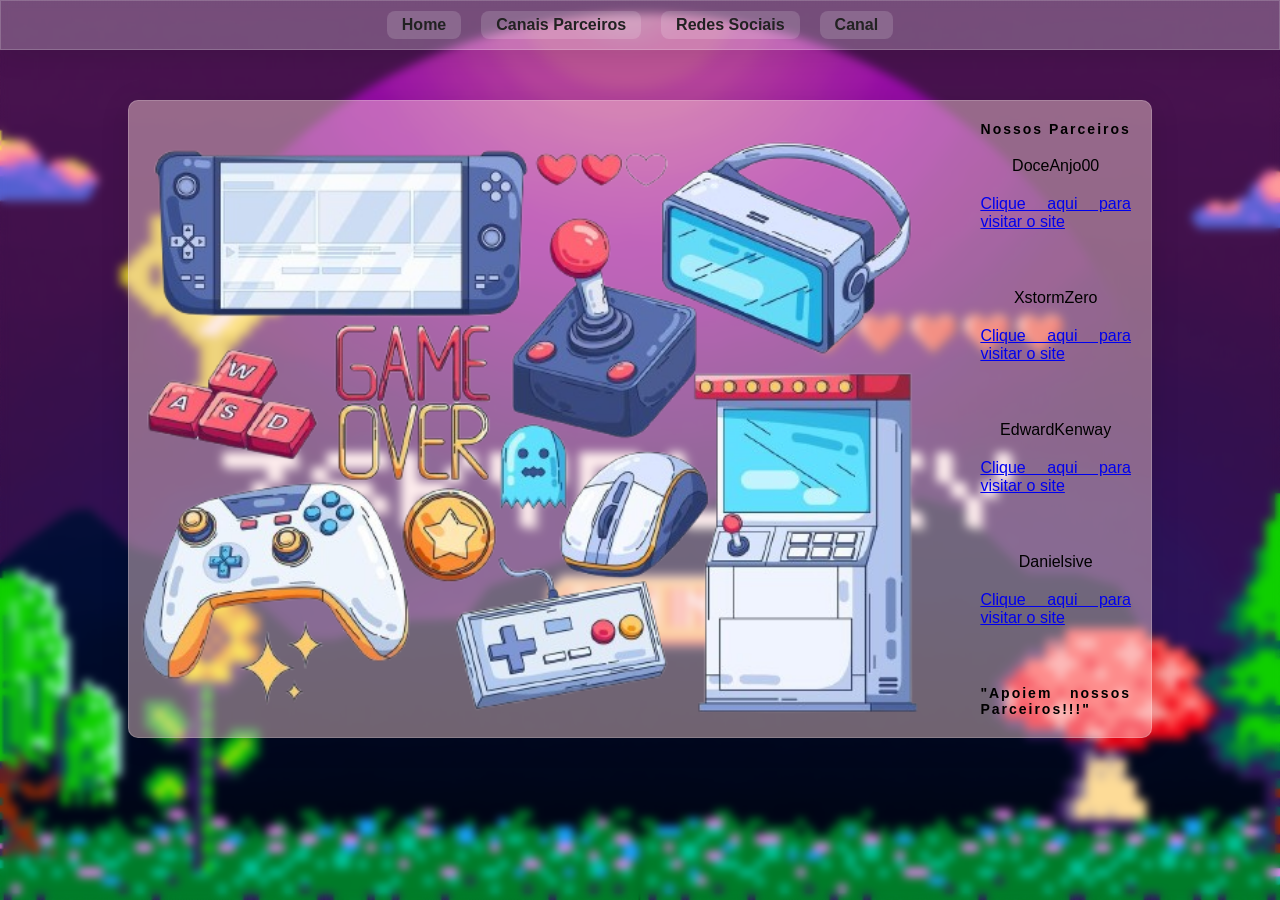
==== page2.html @ 3461b1e2 "zSkyDucky" ====
<!DOCTYPE html>
<html lang="pt-BR">
  <head>
    <meta charset="UTF-8" />
    <meta name="viewport" content="width=device-width, initial-scale=1.0" />
    <link rel="stylesheet" href="style.css" />
    <link rel="stylesheet" href="css/page2.css" />
     <link rel="icon" href="assets/favicon.ico" type="image/x-icon" />
    <title>Canais Parceiros</title>
  </head>

  <body id="page2">
    <header id="cabecario">
      <div class="hamburger-menu">
        <div class="bar1"></div>
        <div class="bar2"></div>
        <div class="bar3"></div>
      </div>


      <nav class="nav_links">
        <a href="page1.html">Home</a>
        <a href="page2.html">Canais Parceiros </a>
        <a href="page3.html">Redes Sociais </a>
        <a href="page4.html">Canal</a>
      </nav>
    </header> 


    <section class="section-sky">
      <div class="container-sky">
        <img
          src="assets/page2/gamer.png"
          alt="imagem gamer"
          draggable="false"
        />
        <div class="sky-text">
          <h1>Nossos Parceiros</h1>
          <p>
              DoceAnjo00
             <br> <a href="https://www.twitch.tv/doceanjo00">Clique aqui para visitar o site</a>  </br>
          </p>
            <p>
              XstormZero
             <br> <a href="https://www.twitch.tv/x_stormzero_">Clique aqui para visitar o site</a>  </br>
          </p>
             <p>
              EdwardKenway
             <br> <a href="https://www.twitch.tv/edwardhkenway">Clique aqui para visitar o site</a>  </br>
          </p>
             <p>
              Danielsive
             <br> <a href="https://www.twitch.tv/danielsive">Clique aqui para visitar o site</a>  </br>
          </p>

          <h2>
            "Apoiem nossos Parceiros!!!"
          </h2>
        </div>
      </div>
    </section>

    <script src="/js/hamburger.js"></script>
  </body>
</html>
---- style.css ----
:root {
  --glass-bg: rgba(255, 255, 255, 0.25);
  --glass-border: rgba(255, 255, 255, 0.18);
  --glass-shadow: 0 4px 30px rgba(0, 0, 0, 0.1);
  --link-color: #222;
  --link-hover-bg: rgba(255, 255, 255, 0.35);
  --link-bg: rgba(255, 255, 255, 0.15);
  --link-hover-color: #ffffff;
  --link-shadow-hover: 0 2px 8px rgba(0, 0, 0, 0.08);
}

* {
  box-sizing: border-box;
  margin: 0;
  padding: 0;
  font-family: "Segoe UI", "Arial", sans-serif;
  user-select: none;
  -webkit-user-select: none;
  -webkit-tap-highlight-color: transparent;
  -webkit-touch-callout: none;

  &:focus {
    outline: none;
  }
}

body {
  width: 100vw;
  height: 100vh;

  display: flex;
  flex-direction: column;
  align-items: center;

  overflow: hidden;
}

::-webkit-scrollbar {
  width: 5px;
  background: transparent;
}

::-webkit-scrollbar-thumb {
  background: rgba(255, 255, 255, 0.35);
}

::-webkit-scrollbar-thumb:hover {
  background: rgba(255, 255, 255, 0.5);
}

@media (min-width: 901px) {
  #cabecario {
    width: 100%;
    height: auto;

    display: flex;
    flex-direction: row;
    justify-content: center;

    background: var(--glass-bg);
    backdrop-filter: blur(10px) saturate(180%);
    -webkit-backdrop-filter: blur(10px) saturate(180%);
    border: 1px solid var(--glass-border);
    box-shadow: var(--glass-shadow);
  }

  #cabecario nav {
    display: flex;
    justify-content: center;
    align-items: center;
    padding: 10px;
    gap: 20px;
    background: transparent;
    box-shadow: none;
    border: none;
  }

  #cabecario a {
    text-decoration: none;
    color: var(--link-color);
    font-weight: bold;
    font-size: 1rem;
    padding: 5px 15px;
    border-radius: 8px;
    transition: background 0.3s, color 0.3s, box-shadow 0.3s;
    background: var(--link-bg);

    a:hover,
    a:focus {
      background: var(--link-hover-bg);
      color: var(--link-hover-color);
      box-shadow: var(--link-shadow-hover);
      outline: none;
    }
  }
}

@media (max-width: 900px) {
  #cabecario {
    position: relative;
    display: flex;
    justify-content: center;
    align-items: center;
    width: 100%;
  }

  .hamburger-menu {
    display: block;
    cursor: pointer;
    position: fixed;
    top: 20px;
    right: 20px;
    padding: 10px;
    z-index: 1000;
    border-radius: 5px;
  }

  .bar1,
  .bar2,
  .bar3 {
    width: 30px;
    height: 3px;
    background-color: white;
    margin: 6px 0;
    transition: 0.4s;
    border-radius: 2px;
  }

  .change .bar1 {
    transform: translate(0, 9px) rotate(-45deg);
  }

  .change .bar2 {
    opacity: 0;
  }

  .change .bar3 {
    transform: translate(0, -9px) rotate(45deg);
  }

  #cabecario nav {
    position: fixed;
    top: 0;
    left: 0;
    width: 100%;
    height: auto;
    background: var(--glass-bg);
    backdrop-filter: blur(10px) saturate(180%);
    -webkit-backdrop-filter: blur(10px) saturate(180%);
    border-bottom: 1px solid var(--glass-border);
    box-shadow: var(--glass-shadow);
    flex-direction: column;
    align-items: center;
    padding-top: 80px;
    padding-bottom: 20px;
    z-index: 100;

    transform: translateY(-100%);
    transition: transform 0.4s ease;
    display: flex;
    opacity: 0;
    pointer-events: none;
  }

  #cabecario nav.active {
    transform: translateY(0);
    gap: 20px;
    opacity: 1;
    pointer-events: all;
  }

  #cabecario nav a {
    background: #1c1c1c;
    backdrop-filter: blur(10px) saturate(180%);
    -webkit-backdrop-filter: blur(10px) saturate(180%);
    border-bottom: 1px solid var(--glass-border);
    box-shadow: var(--glass-shadow);
    border-radius: 15px;
    width: 60%;
    height: auto;
    padding: 10px;
    color: white;
    font-weight: bold;
    font-size: 1rem;
    transition: background 0.3s, color 0.3s, box-shadow 0.3s;
    text-decoration: none;
    text-align: center;
  }
}
---- css/page2.css ----
#page2 {
  background-image: url("../assets/page1/background.gif");
  background-size: cover;
  background-position: center;

  backdrop-filter: blur(5px);
  -webkit-backdrop-filter: blur(5px);
}

@keyframes slideInLeft {
  from {
    transform: translateX(-100%);
    opacity: 0;
  }
  to {
    transform: translateX(0);
    opacity: 1;
  }
}

.section-sky {
  width: 100%;
  height: 100%;
  overflow-y: auto;
  display: flex;
  flex-direction: column;
  justify-content: start;
  align-items: center; /* centraliza em telas menores também */
  padding-top: 50px;
  box-sizing: border-box;
}

.container-sky {
  background: var(--glass-bg);
  backdrop-filter: blur(10px) saturate(180%);
  -webkit-backdrop-filter: blur(10px) saturate(180%);
  border: 1px solid var(--glass-border);
  box-shadow: var(--glass-shadow);

  max-width: 80%;
  width: 100%;
  height: auto;
  border-radius: 10px;

  display: flex;
  flex-direction: row;
  justify-content: start;
  align-items: center;
  background-color: rgba(252, 214, 214, 0.445);

  animation: slideInLeft 1s ease-out;
  box-sizing: border-box;
}

.container-sky img {
  width: auto;
  height: 600px;
  padding-right: 30px;
  position: relative;
  bottom: -1px;
  max-width: 100%;
}

.sky-text {
  width: 100%;
  display: flex;
  flex-direction: column;
  align-items: center;
  justify-content: center;
  text-align: justify;
  gap: 20px;
  padding: 20px;
}

.sky-text h1 {
  font-size: 14px;
  letter-spacing: 2px;
}

.sky-text p {
  display: flex;
  flex-direction: column;
  align-items: center;
  justify-content: center;
  gap: 20px;
}

.sky-text h2 {
  font-size: 14px;
  letter-spacing: 2px;
}

/* ===== TABLET / CELULAR (até 1000px) ===== */
@media (max-width: 1000px) {
  .section-sky {
    padding: 0px;
    scrollbar-width: none;
    -ms-overflow-style: none;
  }
  .section-sky::-webkit-scrollbar {
    display: none;
  }

  .container-sky {
    flex-direction: column;
    position: relative;
    padding: 0px;
    max-width: 100%;
    width: 100%;
    border-radius: 0;
  }

  .container-sky img {
    position: absolute;
    height: 100%;
    width: 100%;
    object-fit: contain;
    opacity: 0.25;
    padding: 0;
    transform: none;
    z-index: 0;
    bottom: 0;
  }

  .sky-text {
    position: relative;
    z-index: 1;
    padding: 30px 20px;
    background-color: rgba(255, 255, 255, 0.15);
    backdrop-filter: blur(5px);
    -webkit-backdrop-filter: blur(5px);
  }

  .sky-text h1 {
    font-size: 1.5rem;
    text-align: center;
  }

  .sky-text p {
    font-size: 0.95rem;
    line-height: 1.5;
  }

  .sky-text h2 {
    font-size: 1rem;
    text-align: center;
    font-style: italic;
  }
}

/* ===== CELULARES PEQUENOS (até 480px) ===== */
@media (max-width: 480px) {
  .section-sky {
    padding-top: 20px;
  }

  .container-sky {
    min-height: 100vh;
  }

  .sky-text {
    padding: 20px 12px;
    gap: 14px;
  }

  .sky-text h1 {
    font-size: 1.2rem;
  }

  .sky-text p {
    font-size: 0.9rem;
    gap: 12px;
  }

  .sky-text p a {
    word-break: break-word;
    text-align: center;
  }

  .sky-text h2 {
    font-size: 0.9rem;
  }
}
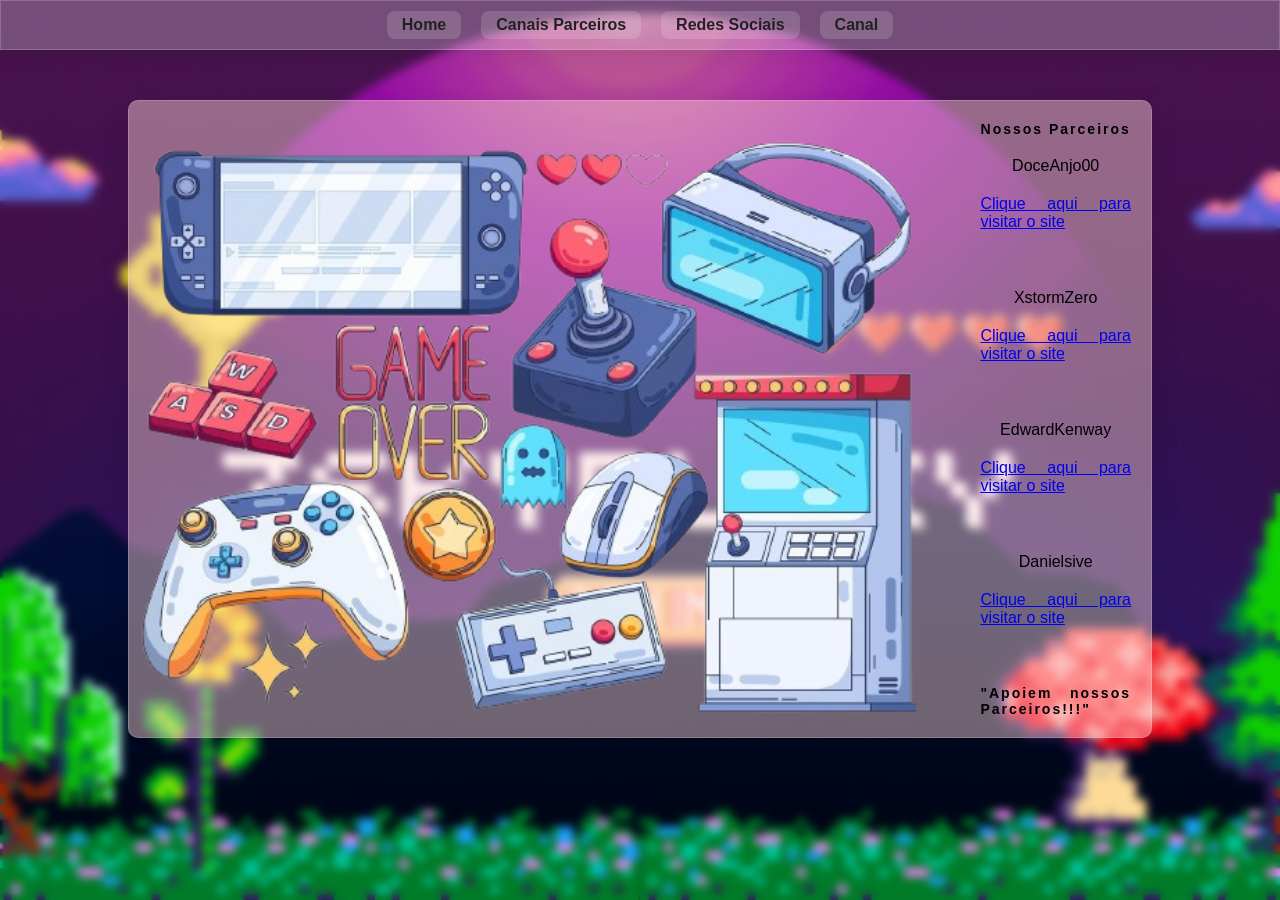
==== commit 0229b125: "alteração" ====
--- a/page2.html
+++ b/page2.html
@@ -19,7 +19,7 @@
 
 
       <nav class="nav_links">
-        <a href="page1.html">Home</a>
+        <a href="index.html">Home</a>
         <a href="page2.html">Canais Parceiros </a>
         <a href="page3.html">Redes Sociais </a>
         <a href="page4.html">Canal</a>
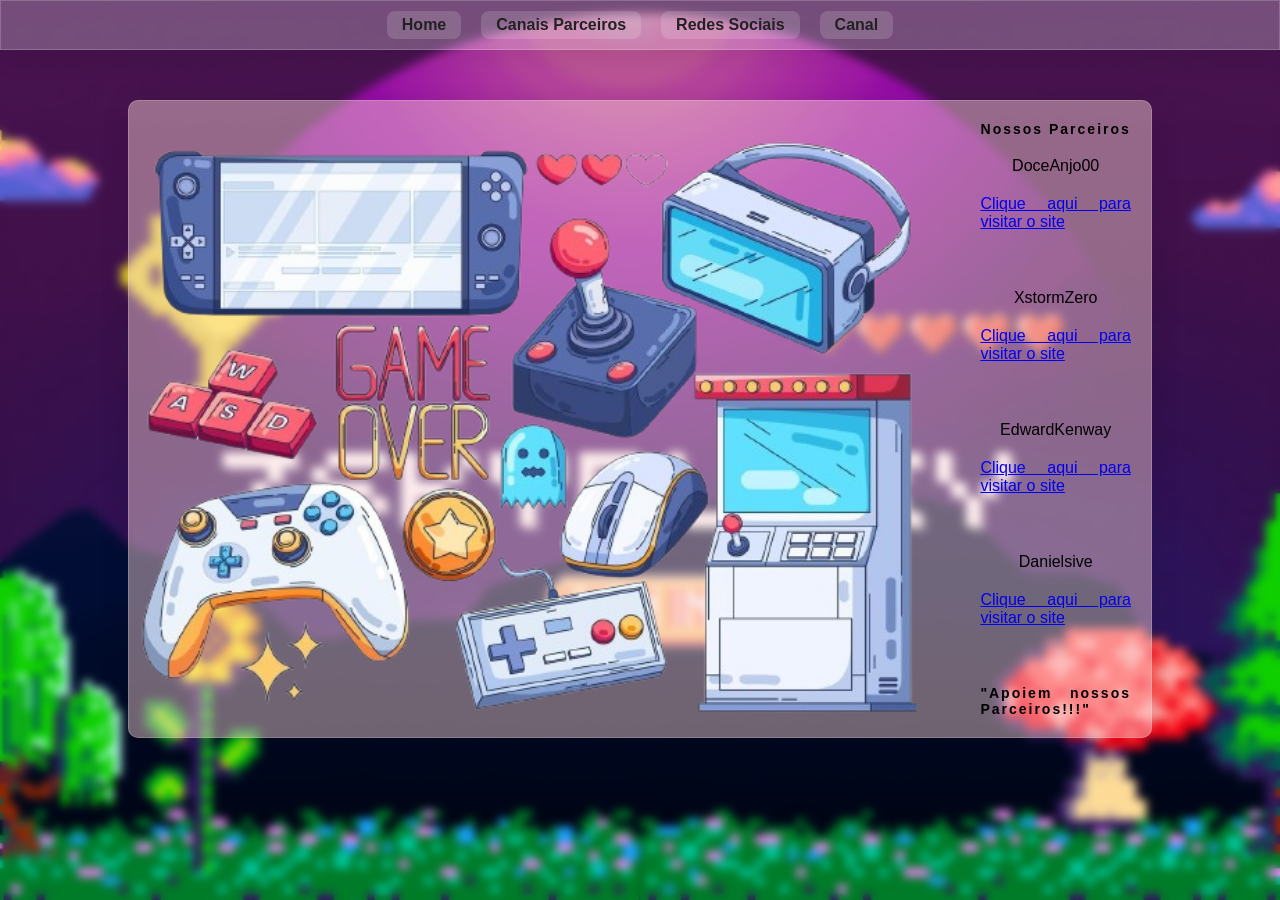
==== commit b75fe52f: "renomea arquivo" ====
--- a/page2.html
+++ b/page2.html
@@ -60,6 +60,6 @@
       </div>
     </section>
 
-    <script src="/js/hamburger.js"></script>
+    <script src="js/hamburger.js"></script>
   </body>
 </html>
